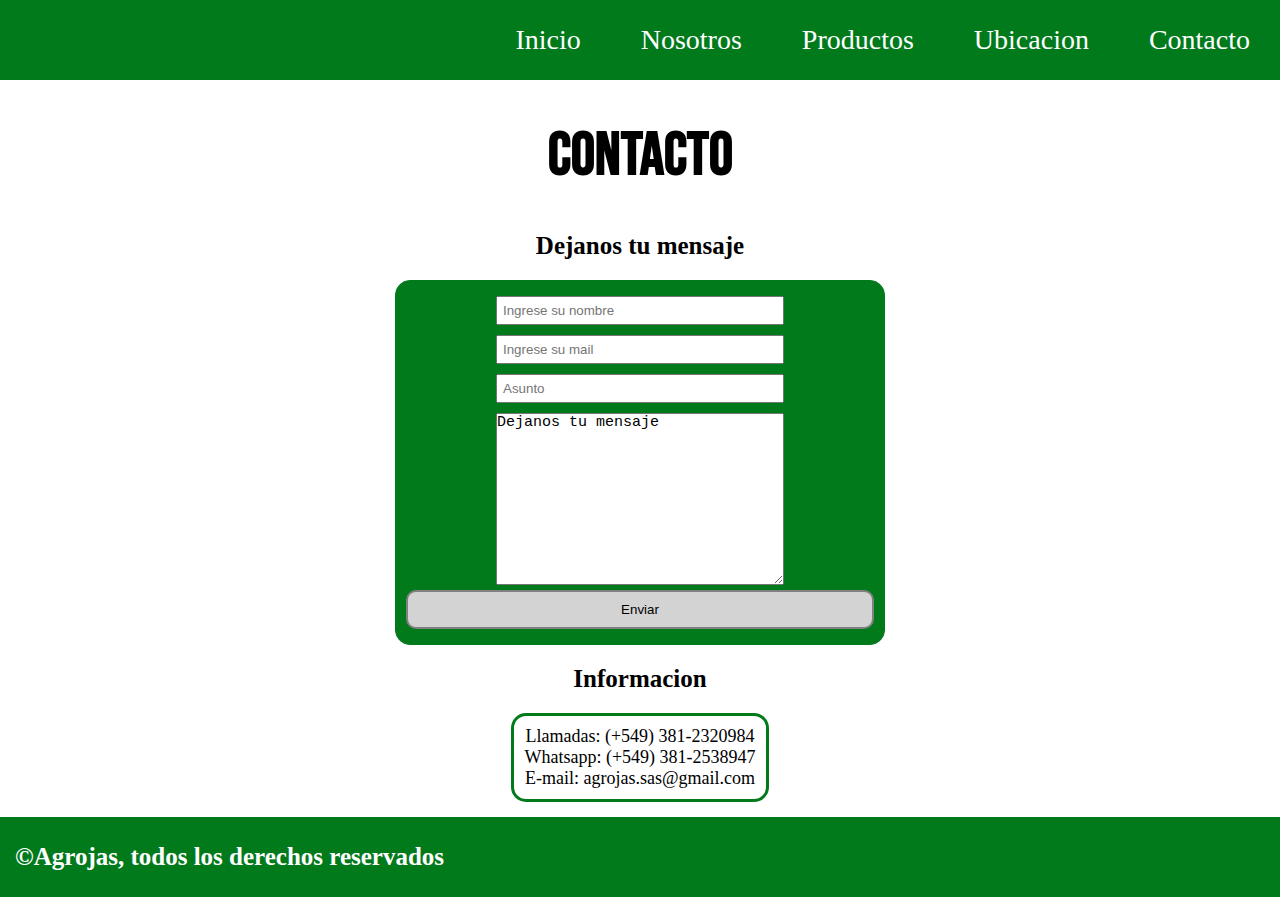
==== pages/contacto.html @ 31554b45 "comercio agrojas" ====
<!DOCTYPE html>
<html lang="en">
<head>
    <meta charset="UTF-8">
    <meta http-equiv="X-UA-Compatible" content="IE=edge">
    <meta name="viewport" content="width=device-width, initial-scale=1.0">
    <title>Contacto</title>
    <link rel="stylesheet" href="../assets/css/style.css">
</head>
<body class="container">

    <nav class="navbar">
        <ul>
            <li><a href="../index.html">Inicio</a></li>
            <li><a href="./nosotros.html">Nosotros</a></li>
            <li><a href="./productos.html">Productos</a></li>
            <li><a href="./ubicacion.html">Ubicacion</a></li>
            <li><a href="./contacto.html">Contacto</a></li>
        </ul>
    </nav> 

    <header class="header">
        <h2 class="subtitulo">CONTACTO</h2> 
    </header>

    <main class="main">
               
        <h3 class="h3Contacto">Dejanos tu mensaje</h3>
        <div class="contacto">
            <form class="formContacto" action="contactos.php" method="post">
                <input class="nombreContacto" type="text" name="nombre" placeholder="Ingrese su nombre" required>                                
                <input class="emailContacto"  type="email" name="mail" placeholder="Ingrese su mail" required>
                <input class="asuntoContacto" type="text" name="asunto" id="asunto" placeholder="Asunto" required>
                <textarea class="mensajeContacto" name="mensaje" id="mensaje" cols="30" rows="10">Dejanos tu mensaje</textarea>                                 
                <input class="btnContacto" type="submit" value="Enviar">
            </form>
        
        <h3 class="h3Informacion">Informacion</h3>
            <div class="informacion">
                <p class="informacionLlamadas">Llamadas: (+549) 381-2320984</p>
                <p class="informacionWhatsapp">Whatsapp: (+549) 381-2538947</p>
                <p class="informacionEmail">E-mail: agrojas.sas@gmail.com</p>
            </div> 
        </div>                  
    </main>

    <aside>
  
    </aside>

    <footer class="footer">
        <h5>©Agrojas, todos los derechos reservados</h5>
    </footer> 
</body>
</html>
---- assets/css/style.css ----
@import url('https://fonts.googleapis.com/css2?family=Bebas+Neue&display=swap');
@import url('https://fonts.googleapis.com/css2?family=Caveat&display=swap');

*{
    margin: 0;
    padding: 0;
    box-sizing: border-box;
}
.container{
    display: grid;
    grid-template-columns: repeat(4,1fr);
    grid-template-rows: 80px auto auto 80px;
    grid-template-areas: "navbar navbar navbar navbar"
                         "header header header header"
                         "main   main   main   main"
                         "footer footer footer footer";
}

.navbar{
    grid-area: navbar;
    background-color: #017A1C;
    display: flex;
    justify-content:end;
          
}
.navbar ul{
    display: flex;
    list-style: none;
    align-items: center;
}
.navbar ul li{
    padding: 30px;
    
}
.navbar ul li a{    
    color: white;
    text-decoration: none;
    font-size: 28px;
}
.logo{
    padding-left: 30px;
}
.header{
    grid-area: header;
    display: flex;
    justify-content:center;
}
h1{
    color:#017A1C;
    display: flex;
    padding: 10px;
    font-family: "Caveat";
    font-size: 50px;

}
.main{
    grid-area: main;
}
.img{
    width: 100%;
}
.subtitulo{
    font-size: 60px;
    padding: 40px 0px 40px 0px;
    font-family: "Bebas Neue";
}
.ubicacionLocal{
    width: 100%;
}
.h3Local{
    padding: 0px 0px 5px 10px;
    font-size: 25px;
    text-decoration: underline;
}
.parrafoLocal{
    padding: 5px 0px 5px 15px;
    font-size: 18px ;
}
.mapaLocal{
    width: 100%;
    padding: 5px 0px 5px 0px;
}
.h3Fabrica{
    padding: 20px 0px 5px 10px;
    font-size: 25px;
    text-decoration: underline;
}
.parrafoFabrica{
    padding: 5px 0px 5px 15px;
    font-size: 18px ;
}
.mapaFabrica{
    width: 100%;
    padding: 5px 0px 5px 0px;
}
.contacto{
    display: flex;
    flex-direction: column;
    justify-content:center;
    align-items: center;
}

.h3Contacto{
    font-size: 25px;
    padding: 0px 0px 20px 0px;
    display: flex;
    justify-content: center;   
}    
.formContacto{
    box-sizing: border-box;
    border-style: solid;
    border-width: 1px;
    padding: 15px 0px 15px 0px;
    border-radius: 15px;
    border-color: #017A1C;
    display: flex;
    flex-direction: column;
    background-color: #017A1C;
    

}
.nombreContacto{
   padding: 5px;
   margin-bottom: 10px;
   margin: 0px 100px 5px 100px;
   
}
.emailContacto{
    padding: 5px;
    margin: 5px 100px 5px 100px ;

}
.asuntoContacto{
    padding: 5px;
    margin: 5px 100px 5px 100px;
}
.mensajeContacto{
    font-size: 15px;
    margin: 5px 100px 5px 100px;
    
}
.btnContacto{
    background-color:lightgrey;
    padding: 10px;
    margin: 0px 10px;
    border-style: solid;
    border-radius: 10px;
    border-color: gray;
}
.h3Informacion{
    font-size: 25px;
    padding: 20px 0px 20px 0px;
    display: flex;
    justify-content: center;
}
.informacion{
    border-style: solid;
    border-radius: 15px;
    border-color: #017A1C;
    display: flex;
    flex-direction: column;
    align-items: center;
    font-size: 18px;
    padding: 10px;
    margin-bottom: 15px;
}
.nosotros{
    display: flex;
    flex-direction: row;
}
.parrafoNosotros{
    width: 50%;
    font-size: 18px;
    padding: 20px;
    font-family: Verdana, Geneva, Tahoma, sans-serif;
}
.imagenNosotros{
    width: 50%;
    padding: 20px
}
.divProductos{
    display: flex;
    flex-wrap:wrap;
   
}
.azucarProductos{
    width: 50%;
    padding: 0px 10px 0px 10px;
}
.h3Productos{
    font-size: 30px;
    display: flex;
    justify-content: center;
    padding: 30px;
}
.imagenProductos{
    width: 100%;
}
.maizProductos{
    width: 50%;
    padding: 0px 10px 0px 10px;
}
.alimentoProductos{
    width: 50%;
    padding: 0px 10px 0px 10px;
}
.snacksProductos{
    width: 50%;
    padding: 0px 10px 0px 10px;

}
.footer{
    grid-area: footer;
    background-color: #017A1C;    
    display: flex;
    align-items: center;
    padding-left: 15px;
}
h5{
    font-size: 25px;
    color: white;
}
@media(max-width:768px){
    .navbar ul li{
        padding: 8px;
    }
    .navbar ul li a{
        font-size: 20px;
    }
    h1{
        font-size: 25px;
    }
    h5{
        font-size: 25px;
    }
    .subtitulo{
        font-size: 45px;
    }
    .divProductos{
        display: flex;
        flex-direction: column;
        align-items: center;
    }
    .h3Productos{
        font-size: 25px;
    }
    .azucarProductos{
        width: 100%;
    }
    .maizProductos{
        width: 100%;
    }
    .alimentoProductos{
        width: 100%;
    }
    .snacksProductos{
        width: 100%;
    }
    .nosotros{
        display: flex;
        flex-direction: column;
        align-items: center;
    }
    .parrafoNosotros{
        width: 100%;
    }
    .imagenNosotros{
        width: 100%;
    }
}


@media(max-width:480px){
    .navbar ul li{
        padding: 5px;
    }
    .navbar ul li a{
        font-size: 17px;
    }
    h1{
        font-size: 15px;
    }
    h5{
        font-size: 18px;
    }
    .subtitulo{
        font-size: 30px;
    }
    .divProductos{
        display: flex;
        flex-direction: column;
        align-items: center;
    }
    .h3Productos{
        font-size: 20px;
        padding: 30px 0px;
    }
    .azucarProductos{
        width: 100%;
    }
    .maizProductos{
        width: 100%;
    }
    .alimentoProductos{
        width: 100%;
    }
    .snacksProductos{
        width: 100%;
    }
    .nosotros{
        display: flex;
        flex-direction: column;
        align-items: center;
    }
    .parrafoNosotros{
        width: 100%;
        font-size: 15px;
    }
    .imagenNosotros{
        width: 100%;
        padding: 10px;
    }
    .formContacto{
        width: 360px;
    }
    .btnContacto{
        margin: 0px 50px;
    }
}
@media(max-width:320px){
    .container{
        display: grid;
        grid-template-columns: repeat(4,1fr);
    grid-template-rows: 40px auto auto 40px;
    grid-template-areas: "navbar navbar navbar navbar"
                         "header header header header"
                         "main   main   main   main"
                         "footer footer footer footer";
    }
    
    .navbar ul li a{
        font-size: 10px;
    }
    h1{
        font-size: 12px;
    }
    h5{
        font-size: 12px;
    }
}
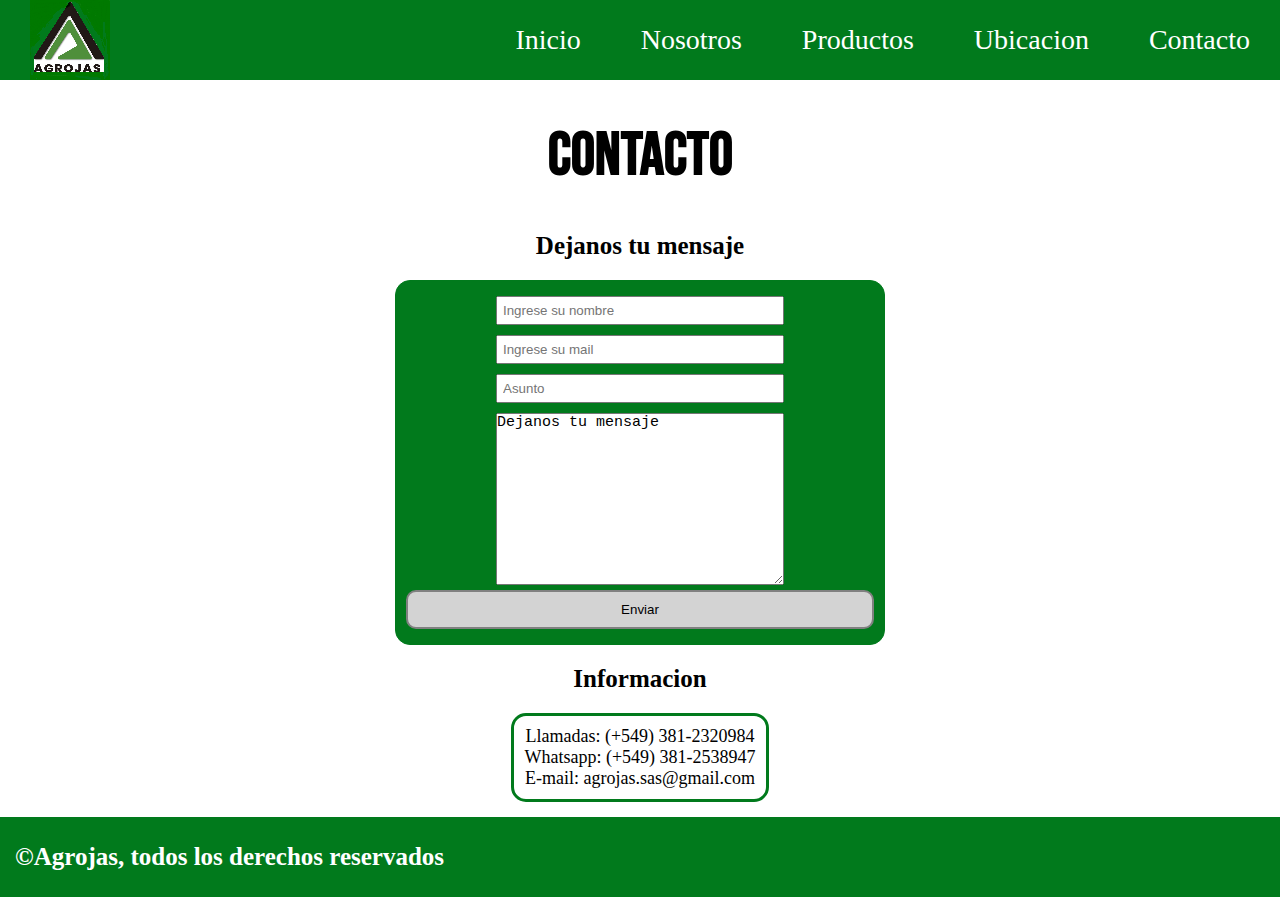
==== commit f63f316a: "Agregue logo a master" ====
--- a/pages/contacto.html
+++ b/pages/contacto.html
@@ -10,6 +10,7 @@
 <body class="container">
 
     <nav class="navbar">
+        <img class="logo" src="../assets/img/Logo agrojas.png" alt="">
         <ul>
             <li><a href="../index.html">Inicio</a></li>
             <li><a href="./nosotros.html">Nosotros</a></li>
--- a/assets/css/style.css
+++ b/assets/css/style.css
@@ -20,7 +20,7 @@
     grid-area: navbar;
     background-color: #017A1C;
     display: flex;
-    justify-content:end;
+    justify-content: space-between;
           
 }
 .navbar ul{
